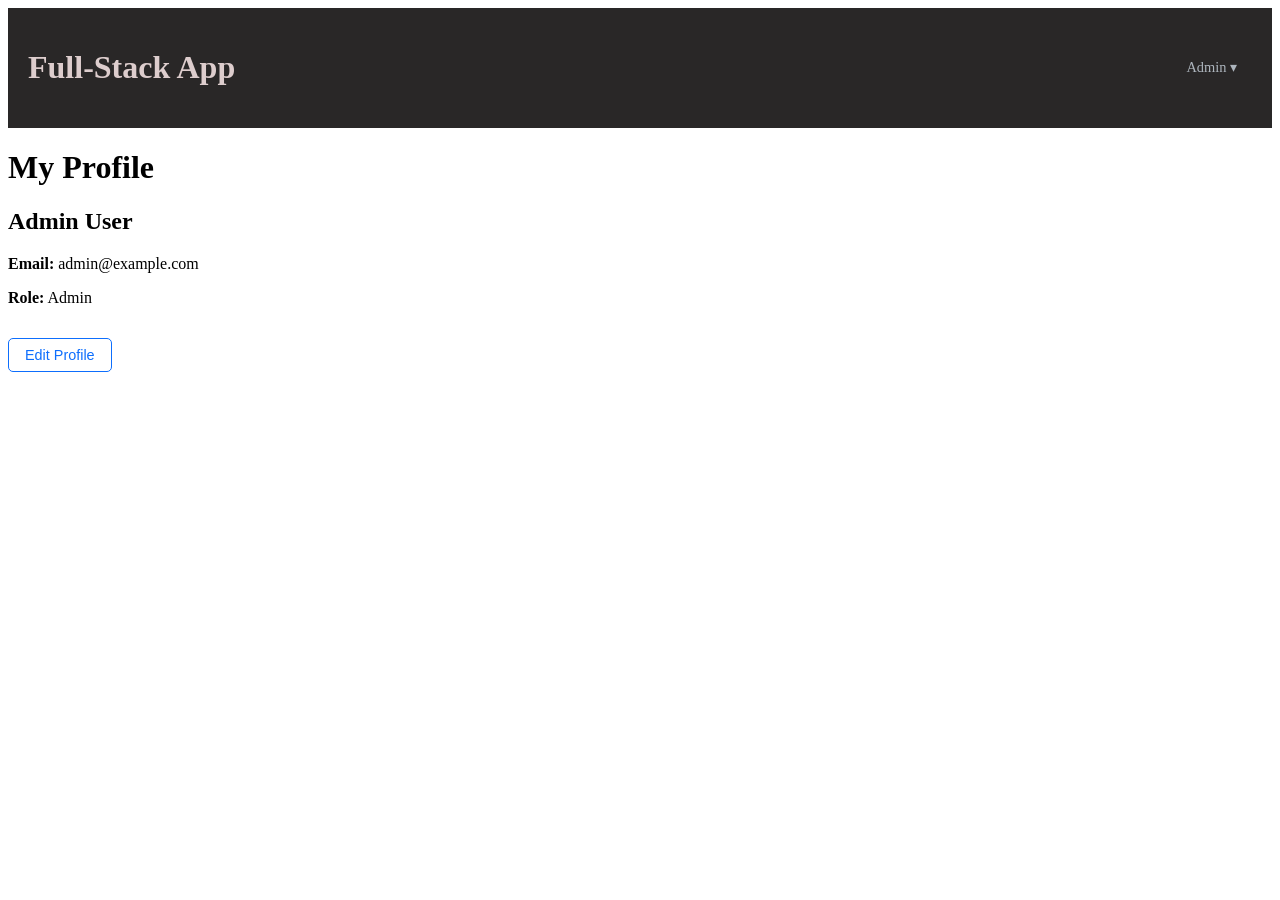
==== admin.html @ b8e90ee7 "adding employees file" ====
<!DOCTYPE html>
<html lang="en">
<head>
    <meta charset="UTF-8">
    <meta name="viewport" content="width=device-width, initial-scale=1.0">
    <title>Admin Profile - Full-Stack App</title>
    <link rel="stylesheet" href="style.css">
</head>
<body>
    <header class="admin-header">
        <h1>Full-Stack App</h1>
        <div class="auth-group">
            <div class="admin-dropdown">
                Admin <span class="arrow">▾</span>
                
                <div class="dropdown-menu">
                <a href="admin.html">Profile</a>
                <a href="employees.html">Employees</a>
                <a href="departments.html">Departments</a>
                <a href="accounts.html">Accounts</a>
                <hr>
                <a href="login.html" class="logout-link">Logout</a>
            </div>
            </div>
        </div>
    </header>

    <main class="container">
        <h1 class="section-title">My Profile</h1>
        
        <div class="card">
            <h2 class="user-display-name">Admin User</h2>
            <div class="info-list">
                <p><strong>Email:</strong> admin@example.com</p>
                <p><strong>Role:</strong> Admin</p>
            </div>
            
            <button class="btn-edit">Edit Profile</button>
        </div>
    </main>
</body>
</html>
---- style.css ----
/* Keeps the logo left and the button group right */
header {
    display: flex;
    justify-content: space-between;
    align-items: center;
    padding: 20px;
    background-color: #292727;
    color: rgb(221, 205, 205);
}

/* New CSS to stack the buttons */
.auth-group {
    display: flex;
    flex-direction: column; /* This stacks items vertically */
    gap: 8px;                /* Adds space between the stacked buttons */
    align-items: flex-end;   /* Aligns them to the right side of the container */
}

/* Ensure buttons are styled correctly within the stack */
.login-button, .register-button {
    text-decoration: none;
    padding: 10px 20px;
    border-radius: 5px;
    width: 100px; /* Optional: Sets a uniform width for buttons */
    text-align: center;
     color: #685e5e;
}

/* Container to center the form on the page */
.form-container {
    display: flex;
    justify-content: center;
    padding-top: 50px;
}

.form-box {
    width: 100%;
    max-width: 1000px;
    border: 1px solid #ddd;
    padding: 25px;
    border-radius: 8px;
    background-color: #fff;
}

.input-group {
    margin-bottom: 15px;
}

.input-group label {
    display: block;
    margin-bottom: 5px;
    font-weight: bold;
}

.input-group input {
    width: 100%;
    padding: 10px;
    border: 1px solid #ccc;
    border-radius: 4px;
    box-sizing: border-box; /* Important for alignment */
}

.form-actions {
    display: flex;
    gap: 15px;
    margin-top: 20px;
    width: 100%;
    
}


.btn-signup {
    background-color: #28a745;
    color: white;
    border: none;
    padding: 10px 20px;
    border-radius: 4px;
    cursor: pointer;
    text-decoration: none;
    font-size: 14px;
    text-align: center;
}

.btn-cancel {
    background-color: white;
    color: #333;
    border: 1px solid #ccc;
    padding: 10px 20px;
    text-decoration: none;
    border-radius: 4px;
    font-size: 14px;
    text-align: center;
}

.btn-outline {
    text-decoration: none;
    background-color: white;
    color: #6c757d; /* Gray text from image */
    border: 1px solid #ced4da; /* Light gray border */
    padding: 7px 14px;
    border-radius: 4px;
    font-size: 0.9rem;
    display: inline-block;
}

.btn-login {
    background-color: #0b32e0;
    color: white;
    border: none;
    padding: 10px 20px;
    border-radius: 4px;
    cursor: pointer;
    text-decoration: none;
    font-size: 14px;
    text-align: center;
}

.admin-dropdown {
    font-size: 0.9rem;
    color: #adb5bd;
    cursor: pointer;
}

.btn-edit {
    background: transparent;
    color: #0d6efd;
    border: 1px solid #0d6efd;
    padding: 8px 16px;
    border-radius: 5px;
    cursor: pointer;
    font-size: 0.9rem;
    margin-top: 15px;
    transition: 0.2s;
}

.admin-dropdown {
    position: relative; /* Crucial: This keeps the menu attached to the word Admin */
    cursor: pointer;
    padding: 10px 15px;
    color: #adb5bd;
}

.dropdown-menu {
    display: none;        /* Hide by default */
    position: absolute;   /* Float over the content */
    top: 100%;            /* Appear exactly below the header */
    right: 0;             /* Align to the right edge */
    background-color: #212529; /* Match the dark header or use #fff for contrast */
    min-width: 180px;
    border: 1px solid #444;
    border-radius: 4px;
    box-shadow: 0 4px 8px rgba(0,0,0,0.3);
    z-index: 1000;
}

/* 4. Style the individual links inside the menu */
.dropdown-menu a {
    color: #fff;          /* White text */
    padding: 10px 15px;
    text-decoration: none; /* Remove underline */
    display: block;       /* Stack them vertically */
    font-size: 0.9rem;
    transition: background 0.2s;
}

/* 5. Hover effects */
.dropdown-menu a:hover {
    background-color: #343a40; /* Darker gray on hover */
    color: #0d6efd;           /* Highlight blue */
}

/* 6. THE TRIGGER: Show the menu when hovering over the parent div */
.admin-dropdown:hover .dropdown-menu {
    display: block;
}

/* Optional: Logout specific styling */
.logout-link {
    border-top: 1px solid #444;
    color: #ff4d4d !important; /* Red for logout */
}
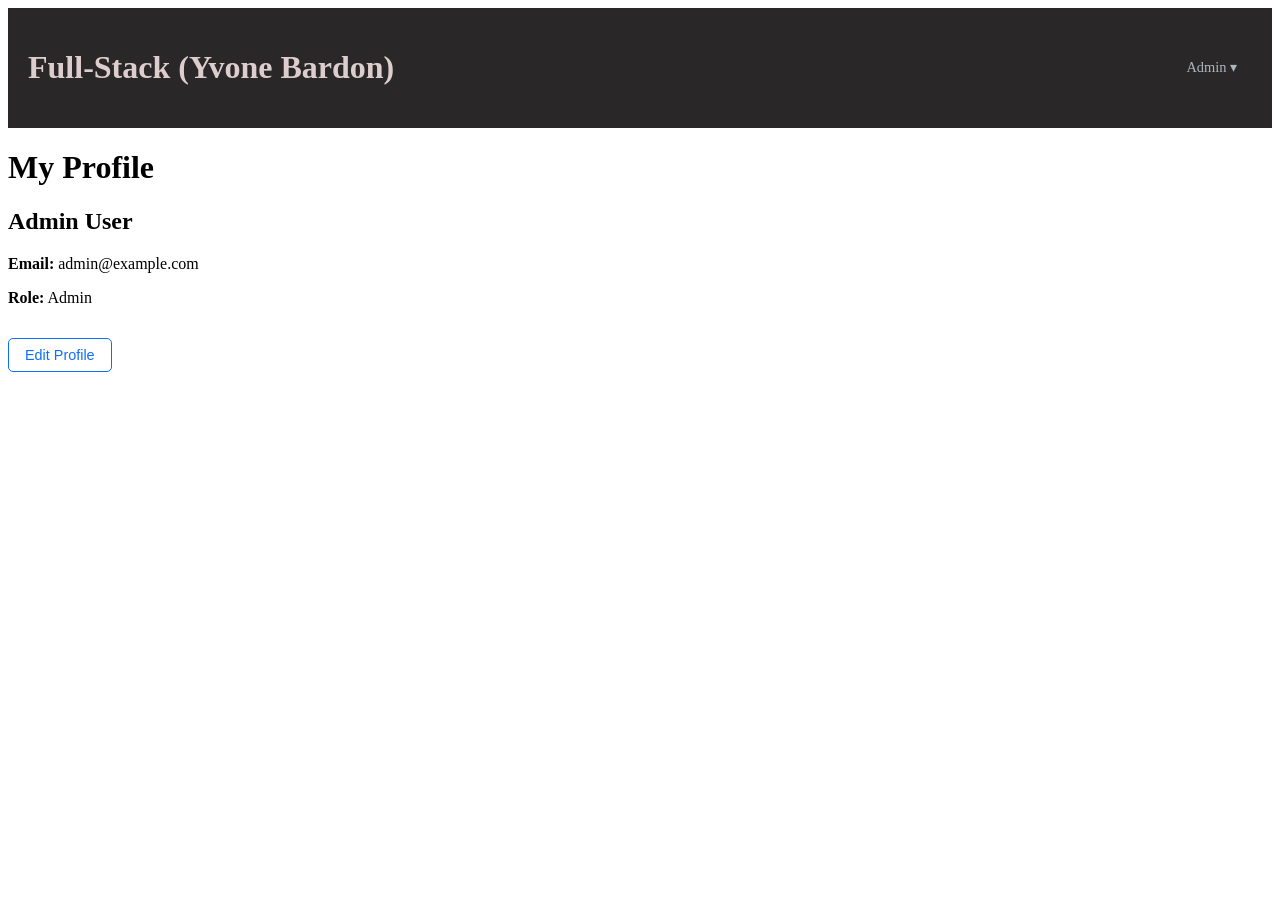
==== commit 472fecda: "adding admin dropdown" ====
--- a/admin.html
+++ b/admin.html
@@ -8,7 +8,7 @@
 </head>
 <body>
     <header class="admin-header">
-        <h1>Full-Stack App</h1>
+        <h1>Full-Stack (Yvone Bardon)</h1>
         <div class="auth-group">
             <div class="admin-dropdown">
                 Admin <span class="arrow">▾</span>
@@ -18,6 +18,7 @@
                 <a href="employees.html">Employees</a>
                 <a href="departments.html">Departments</a>
                 <a href="accounts.html">Accounts</a>
+                <a href="request.html">My Requests</a>
                 <hr>
                 <a href="login.html" class="logout-link">Logout</a>
             </div>
--- a/style.css
+++ b/style.css
@@ -180,3 +180,316 @@
     color: #ff4d4d !important; /* Red for logout */
 }
 
+/* FOR EMPLOYEES */
+/* Layout Spacing */
+.content-container {
+    max-width: 1000px;
+    margin: 30px auto;
+    padding: 0 20px;
+}
+
+/* Header Section: Title and Add Button */
+.section-header {
+    display: flex;
+    justify-content: space-between;
+    align-items: center;
+    margin-bottom: 20px;
+}
+
+.section-header h2 {
+    font-size: 24px;
+    font-weight: 600;
+    margin: 0;
+}
+
+.btn-add {
+    background-color: #198754; /* Exact green from image */
+    color: white;
+    border: none;
+    padding: 10px 18px;
+    border-radius: 6px;
+    font-weight: 500;
+    cursor: pointer;
+}
+.btn-create-one {
+    background-color: #198754; /* Exact green from image */
+    color: white;
+    border: none;
+    padding: 10px 18px;
+    border-radius: 6px;
+    font-weight: 500;
+    cursor: pointer;
+}
+
+/* Table Styling */
+.table-container {
+    border: 1px solid #dee2e6;
+    border-radius: 4px;
+    overflow: hidden;
+    margin-bottom: 30px;
+}
+
+.employee-table {
+    width: 100%;
+    border-collapse: collapse;
+}
+
+.employee-table th {
+    background-color: #ffffff;
+    text-align: left;
+    padding: 12px 15px;
+    font-size: 14px;
+    font-weight: bold;
+    border-bottom: 1px solid #dee2e6;
+}
+
+.empty-msg {
+    text-align: center;
+    padding: 15px;
+    background-color: #f8f9fa; /* Light grey row background */
+    color: #212529;
+    border-top: 1px solid #dee2e6;
+}
+
+/* Form Card Styling */
+.form-card {
+    border: 1px solid #dee2e6;
+    border-radius: 6px;
+    background: white;
+}
+
+.card-header {
+    padding: 12px 15px;
+    border-bottom: 1px solid #dee2e6;
+    font-size: 14px;
+    color: #333;
+}
+
+.employee-form {
+    padding: 20px;
+}
+
+.form-group {
+    margin-bottom: 15px;
+}
+
+.form-group label {
+    display: block;
+    margin-bottom: 6px;
+    font-size: 14px;
+    font-weight: 500;
+}
+
+.form-group input, 
+.form-group select {
+    width: 100%;
+    padding: 8px 12px;
+    border: 1px solid #ced4da;
+    border-radius: 4px;
+    font-size: 15px;
+    box-sizing: border-box; /* Keeps padding inside width */
+}
+
+/* Specific styling for the Hire Date picker */
+input[type="date"] {
+    color: #666;
+}
+
+/* Action Buttons */
+.form-actions {
+    display: flex;
+    gap: 10px;
+    margin-top: 20px;
+}
+
+.btn-save {
+    background-color: #0d6efd; /* Blue */
+    color: white;
+    border: none;
+    padding: 8px 20px;
+    border-radius: 4px;
+    cursor: pointer;
+}
+
+.btn-cancel-dark {
+    background-color: #6c757d; /* Grey */
+    color: white;
+    border: none;
+    padding: 8px 20px;
+    border-radius: 4px;
+    cursor: pointer;
+}
+
+/* FOR DEPARTMENTS */
+/* Department Action Buttons */
+.btn-edit-outline {
+    background-color: transparent;
+    color: #0d6efd;
+    border: 1px solid #0d6efd;
+    padding: 4px 12px;
+    border-radius: 4px;
+    cursor: pointer;
+    font-size: 0.85rem;
+    margin-right: 5px;
+}
+
+.btn-edit-outline:hover {
+    background-color: #0d6efd;
+    color: white;
+}
+
+.btn-delete-outline {
+    background-color: transparent;
+    color: #dc3545;
+    border: 1px solid #dc3545;
+    padding: 4px 12px;
+    border-radius: 4px;
+    cursor: pointer;
+    font-size: 0.85rem;
+}
+
+.btn-delete-outline:hover {
+    background-color: #dc3545;
+    color: white;
+}
+
+/* Department Table Row Styling */
+.employee-table td {
+    padding: 12px 15px;
+    border-bottom: 1px solid #dee2e6;
+    vertical-align: middle;
+}
+
+/* Button for + Add Department */
+.btn-add-dept {
+    background-color: #198754;
+    color: white;
+    border: none;
+    padding: 10px 18px;
+    border-radius: 6px;
+    font-weight: 500;
+    cursor: pointer;
+}
+.btn-reset-outline {
+    background-color: transparent;
+    color: #b8dd52;
+    border: 1px solid #b8dd52;
+    padding: 4px 12px;
+    border-radius: 4px;
+    cursor: pointer;
+    font-size: 0.85rem;
+    margin-right: 5px;
+}
+
+/*FOR REQUESTS */
+/* 1. Modal Logic - This is what makes it pop up */
+.hidden { 
+    display: none !important; 
+}
+
+.modal-overlay {
+    position: fixed;
+    top: 0;
+    left: 0;
+    width: 100%;
+    height: 100%;
+    background: rgba(0, 0, 0, 0.5); /* Dimmed background background as seen in screenshots */
+    display: flex;
+    justify-content: center;
+    align-items: center;
+    z-index: 9999; /* Ensures it stays on top of the header */
+}
+
+/* 2. The White Card Structure */
+.modal-card {
+    background: white;
+    width: 450px;
+    border-radius: 8px;
+    box-shadow: 0 4px 20px rgba(0,0,0,0.3);
+    font-family: sans-serif;
+}
+
+.modal-header {
+    padding: 15px 20px;
+    border-bottom: 1px solid #dee2e6;
+    display: flex;
+    justify-content: space-between;
+    align-items: center;
+}
+
+.modal-header h3 { margin: 0; font-size: 1.25rem; }
+
+.close-modal { 
+    font-size: 24px; 
+    cursor: pointer; 
+    color: #adb5bd; 
+}
+
+.modal-body { padding: 20px; }
+
+/* 3. Form Inputs & Layout */
+.form-group { margin-bottom: 15px; }
+.form-group label { display: block; margin-bottom: 5px; font-weight: 500; }
+
+.item-row { 
+    display: flex; 
+    gap: 10px; 
+    margin-bottom: 10px; 
+    align-items: center;
+}
+
+.item-input, .form-control {
+    flex: 3;
+    padding: 8px 12px;
+    border: 1px solid #ced4da;
+    border-radius: 5px;
+}
+
+.qty-input {
+    flex: 1;
+    padding: 8px;
+    border: 1px solid #ced4da;
+    border-radius: 5px;
+    text-align: center;
+}
+
+/* 4. Button Styles */
+.btn-add {
+    background-color: #198754; /* Green button */
+    color: white;
+    border: none;
+    padding: 8px 16px;
+    border-radius: 5px;
+    cursor: pointer;
+}
+
+.btn-item {
+    width: 35px;
+    height: 35px;
+    background: white;
+    border-radius: 4px;
+    cursor: pointer;
+    font-size: 1.1rem;
+}
+
+.btn-item.add { 
+    color: #198754; 
+    border: 1px solid #ced4da; 
+}
+
+.btn-item.remove { 
+    color: #dc3545; 
+    border: 1px solid #dc3545; /* Red border for 'x' buttons */
+}
+
+.btn-submit-request {
+    background-color: #0d6efd; /* Blue Submit button */
+    color: white;
+    border: none;
+    width: 100%;
+    padding: 12px;
+    border-radius: 5px;
+    font-weight: 500;
+    margin-top: 10px;
+    cursor: pointer;
+}
